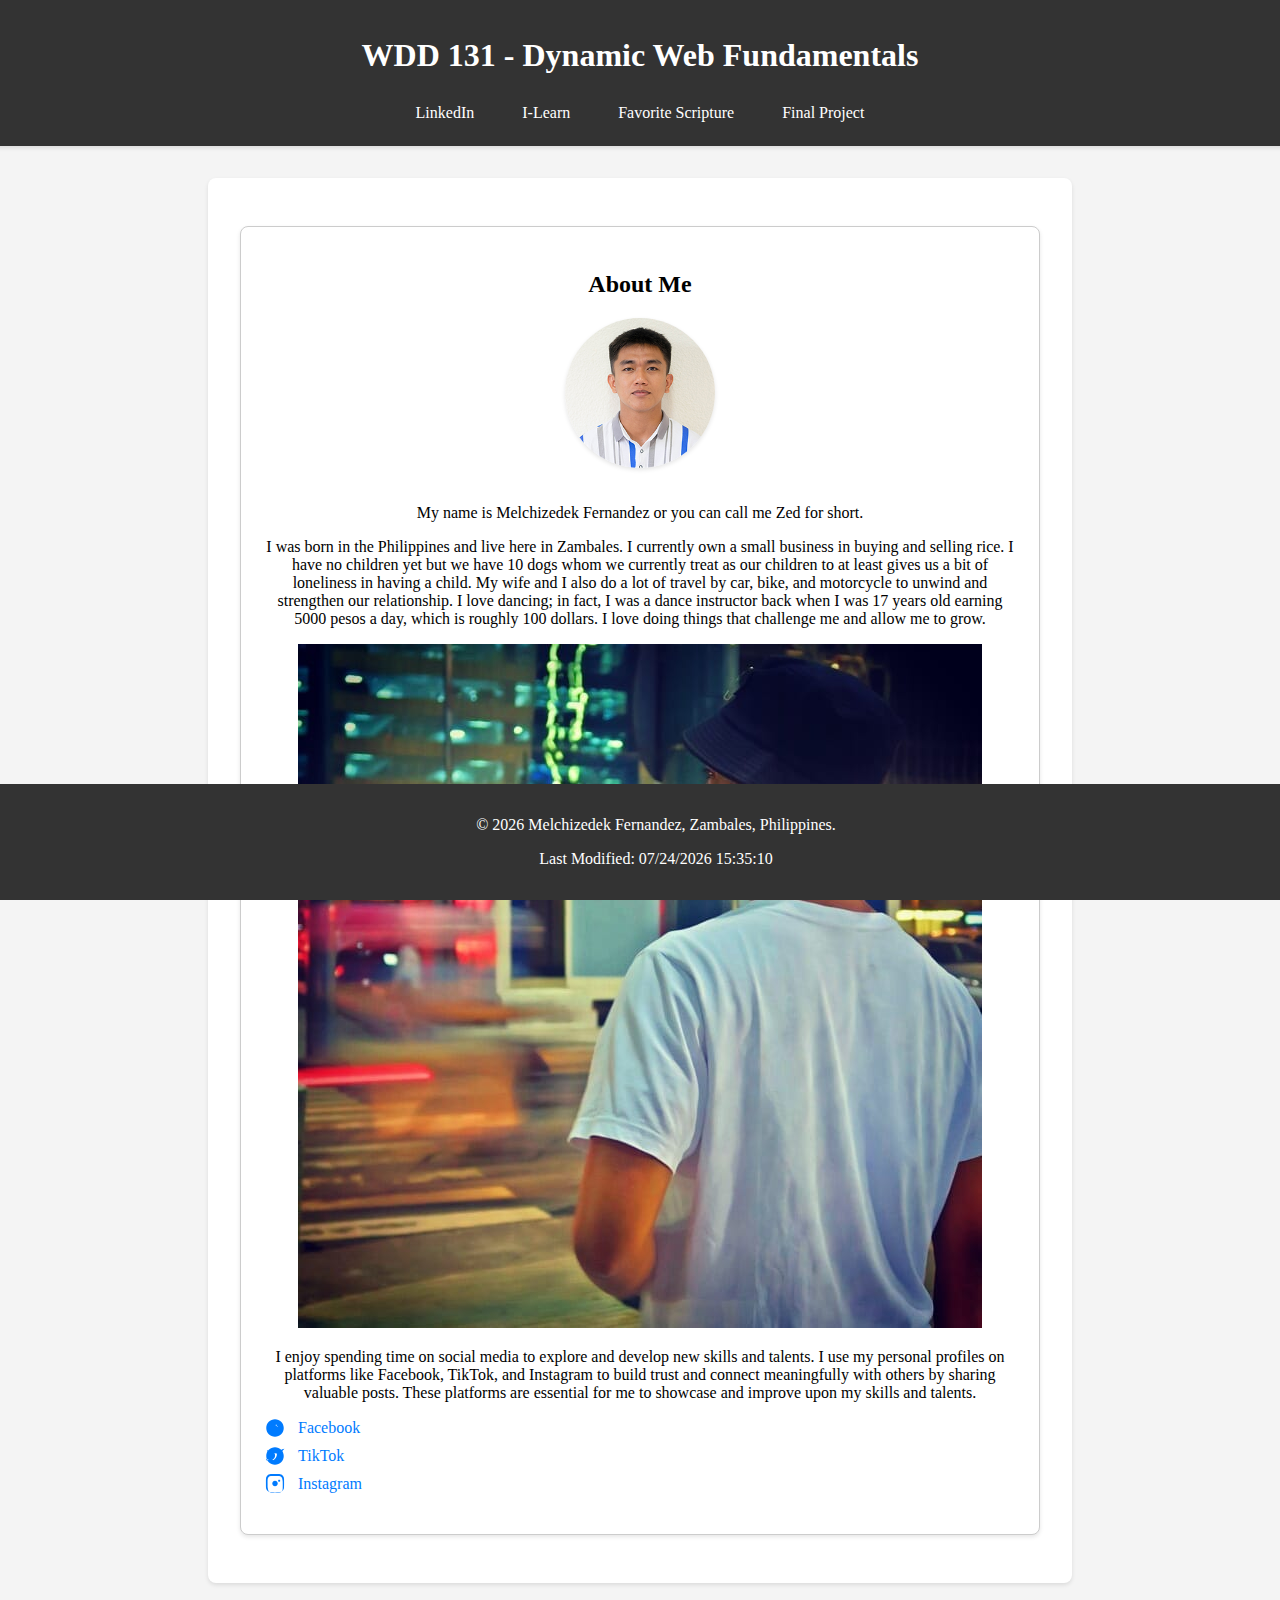
==== index.html @ 48cc4eec "New File uploaded" ====
<!DOCTYPE html>
<html lang="en">
<head>
    <meta charset="UTF-8">
    <meta name="viewport" content="width=device-width, initial-scale=1.0">
    <title>WDD 131 - Dynamic Web Fundamentals - Melchizedek Fernandez</title>
    <meta name="description" content="WDD 131 - Dynamic Web Fundamentals, Melchizedek Fernandez, About Me">
    <meta name="author" content="Melchizedek Fernandez">
    <link rel="stylesheet" href="styles/base.css">
    <script src="scripts/getdates.js" defer></script>
</head>
<body>
    <header>
        <h1>WDD 131 - Dynamic Web Fundamentals</h1>
        <nav>
            <a href="www.linkedin.com/in/melchizedek-fernandez">LinkedIn</a>
            <a href="https://byui.instructure.com/">I-Learn</a>
            <a href="https://www.churchofjesuschrist.org/study/scriptures">Favorite Scripture</a>
            <a href="#">Final Project</a>
        </nav>
    </header>
    <main>
        <section class="card1">
            <h2>About Me</h2>
            <img src="images/1x1.jpg" alt="profile-pic" class="profile-pic">
            <p>My name is Melchizedek Fernandez or you can call me Zed for short.</p>
            <p>I was born in the Philippines and live here in Zambales. I currently own a small business in buying and selling rice. I have no children yet but we have 10 dogs whom we currently treat as our children to at least gives us a bit of loneliness in having a child. My wife and I also do a lot of travel by car, bike, and motorcycle to unwind and strengthen our relationship. I love dancing; in fact, I was a dance instructor back when I was 17 years old earning 5000 pesos a day, which is roughly 100 dollars. I love doing things that challenge me and allow me to grow.</p>
            <img src="images/social media endorser.jpg" alt="Philippine Flag" class="social-media">
            <p>I enjoy spending time on social media to explore and develop new skills and talents. I use my personal profiles on platforms like Facebook, TikTok, and Instagram to build trust and connect meaningfully with others by sharing valuable posts. These platforms are essential for me to showcase and improve upon my skills and talents.</p>
            <ul>
                <li><a href="https://web.facebook.com/zed.fernandez.754/"><svg class="icon" xmlns="http://www.w3.org/2000/svg" viewBox="0 0 24 24"><path d="M12 1.5c-5.799 0-10.5 4.701-10.5 10.5s4.701 10.5 10.5 10.5 10.5-4.701 10.5-10.5-4.701-10.5-10.5-10.5zm1.715 7.395h-1.323c-.496 0-.892.396-.892.892v2.111h2.214c.076 0 .141-.034.193-.085.052-.052.085-.117.085-.193v-1.667c0-.107-.085-.192-.192-.192h-1.019v-1.137c0-.248.165-.38.393-.38h.627c.268 0 .402.132.402.38v1.137h1.213c.106 0 .191.085.191.192v1.705c0 .107-.085.192-.192.192h-1.213v2.858c0 .053.034.117.085.168.051.051.115.085.191.085h1.362c.107 0 .192-.085.192-.192v-2.858c0-.949-.741-1.77-1.715-1.77z"/></svg> Facebook</a></li>
                <li><a href="https://www.tiktok.com/@yosimiteee?_t=8nDsd8buVLV&_r=1"><svg class="icon" xmlns="http://www.w3.org/2000/svg" viewBox="0 0 24 24"><path d="M12 1.5c-5.799 0-10.5 4.701-10.5 10.5s4.701 10.5 10.5 10.5 10.5-4.701 10.5-10.5-4.701-10.5-10.5-10.5zm0 16.366c-2.543 0-4.597-2.054-4.597-4.597s2.054-4.597 4.597-4.597c2.543 0 4.597 2.054 4.597 4.597s-2.054 4.597-4.597 4.597zm3.179-9.993c-.336 0-.662.067-.963.193.038.537.077 1.075.077 1.629 0 4.166-3.182 8.408-8.408 8.408-1.74 0-3.349-.536-4.687-1.443.24-.296.475-.61.675-.949 1.313.845 2.865 1.343 4.512 1.343 3.16 0 5.713-2.553 5.713-5.713 0-3.159-2.553-5.713-5.713-5.713-1.188 0-2.298.361-3.217.98-.001-.02-.004-.038-.004-.059 0-.612.102-1.202.29-1.755-.296.089-.576.167-.875.233-.007.059-.027.115-.027.177 0 .672.143 1.303.388 1.879-.086-.012-.166-.025-.25-.036-.033.122-.05.249-.05.379 0 2.146 1.533 3.936 3.558 4.349-.373.101-.764.155-1.167.155-.285 0-.563-.027-.833-.08.563 1.754 2.196 3.038 4.128 3.07-1.509 1.174-3.407 1.876-5.473 1.876-.356 0-.706-.021-1.053-.062 1.949 1.251 4.258 1.983 6.745 1.983 8.1 0 12.542-6.697 12.542-12.542 0-.191-.005-.382-.014-.571.86-.626 1.606-1.407 2.196-2.299-.802.358-1.674.594-2.596.698z"/></svg> TikTok</a></li>
                <li><a href="https://www.instagram.com/zed.fernandez?igsh=MTY3MnI0cG9paXB0Yw=="><svg class="icon" xmlns="http://www.w3.org/2000/svg" viewBox="0 0 24 24"><path d="M12 2.4c-3.3 0-3.7 0-4.9.1-1.2.1-2 .5-2.7 1.2s-1.1 1.5-1.2 2.7c-.1 1.2-.1 1.6-.1 4.9s0 3.7.1 4.9c.1 1.2.5 2 .5 2.7s.4 1.4 1.1 2.1c.7.7 1.5 1 2.7 1.1 1.2.1 1.6.1 4.9.1s3.7 0 4.9-.1c1.2-.1 2-.5 2.7-1.2s1.1-1.5 1.2-2.7c.1-1.2.1-1.6.1-4.9s0-3.7-.1-4.9c-.1-1.2-.5-2-.5-2.7s-.5-1.4-1.2-2.1c-.7-.7-1.5-1-2.7-1.1-1.2-.1-1.6-.1-4.9-.1zM12 0c3.5 0 3.9 0 5.2.1 1.6.1 2.8.6 3.9 1.7s1.6 2.3 1.7 3.9c.1 1.3.1 1.7.1 5.2s0 3.9-.1 5.2c-.1 1.6-.6 2.8-1.7 3.9s-2.3 1.6-3.9 1.7c-1.3.1-1.7.1-5.2.1s-3.9 0-5.2-.1c-1.6-.1-2.8-.6-3.9-1.7s-1.6-2.3-1.7-3.9c-.1-1.3-.1-1.7-.1-5.2s0-3.9.1-5.2c.1-1.6.6-2.8 1.7-3.9s2.3-1.6 3.9-1.7c1.3-.1 1.7-.1 5.2-.1zm5 6.8c-.7 0-1.3.6-1.3 1.3 0 .7.6 1.3 1.3 1.3.7 0 1.3-.6 1.3-1.3 0-.7-.6-1.3-1.3-1.3zm-5 1.3c-1.8 0-3.3 1.5-3.3 3.3 0 1.8 1.5 3.3 3.3 3.3 1.8 0 3.3-1.5 3.3-3.3 0-1.8-1.5-3.3-3.3-3.3z"/></svg> Instagram</a></li>
            </ul>
            
        </section>
    </main>
    <footer>
        <p>&copy; <span id="currentyear"></span> Melchizedek Fernandez, Zambales, Philippines.</p>
        <p id="lastModified"></p>
    </footer>
</body>
</html>
---- styles/base.css ----
/* base.css */

/* General reset and body styling */
body {
    font-family: 'Arial, sans-serif'; /* Example font, replace with your chosen Google Font */
    margin: 0;
    padding: 0;
    display: flex;
    flex-direction: column;
    align-items: center;
    background-color: #f4f4f4; /* Light background color for contrast */
}

header {
    background-color: #333;
    color: white;
    padding: 1em;
    width: 100%;
    text-align: center;
    box-shadow: 0 2px 4px rgba(0, 0, 0, 0.1);
}

nav {
    display: flex;
    justify-content: center;
    gap: 1em;
}

nav a {
    color: white;
    text-decoration: none;
    padding: 0.5em 1em;
    border-radius: 5px;
    transition: background-color 0.3s;
}

nav a:hover {
    background-color: #555;
}

main {
    max-width: 800px;
    padding: 2em;
    background-color: white;
    box-shadow: 0 2px 4px rgba(0, 0, 0, 0.1);
    margin: 2em;
    border-radius: 8px;
}

.card1 {
    border: 1px solid #ccc;
    border-radius: 8px;
    padding: 1.5em;
    margin: 1em 0;
    background-color: #fff;
    box-shadow: 0 2px 4px rgba(0, 0, 0, 0.1);
    text-align: center;
}

/* Profile picture styling */
.profile-pic {
    width: 150px; /* Set a specific width */
    height: 150px; /* Set a specific height */
    border-radius: 50%; /* Makes the image circular */
    object-fit: cover; /* Ensures the image covers the area without stretching */
    margin: 0 auto 1em; /* Centers the image horizontally and adds bottom margin */
    box-shadow: 0 2px 4px rgba(0, 0, 0, 0.1);
}

/* Flag picture styling */
.flag-pic {
    width: 200px; /* Set a specific width */
    height: auto; /* Maintain aspect ratio */
    margin: 1em auto; /* Centers the image horizontally and adds top margin */
    display: block;
    box-shadow: 0 2px 4px rgba(0, 0, 0, 0.1);
    border-radius: 5px; /* Slightly rounded corners */
}

.card1 ul {
    list-style-type: none;
    padding: 0;
    margin-top: 1em;
}

.card1 ul li {
    margin: 0.5em 0;
}

.card1 ul li a {
    text-decoration: none;
    color: #007BFF;
    display: flex; /* Align icon and text horizontally */
    align-items: center; /* Center vertically */
    gap: 0.5em; /* Space between icon and text */
    transition: color 0.3s;
}

.card1 ul li a:hover {
    color: #0056b3;
}

.icon {
    width: 20px;
    height: 20px;
    fill: currentColor; /* Makes the SVG inherit the text color */
    margin-right: 5px; /* Adjust spacing between icon and text */
}

footer {
    background-color: #333;
    color: white;
    padding: 1em;
    width: 100%;
    text-align: center;
    position: fixed;
    bottom: 0;
    left: 0;
}

@media (max-width: 600px) {
    main {
        margin: 1em;
        padding: 1em;
    }
    .card1 {
        padding: 1em;
    }
    .profile-pic {
        width: 100px;
        height: 100px;
    }
    .flag-pic {
        width: 150px;
    }
}
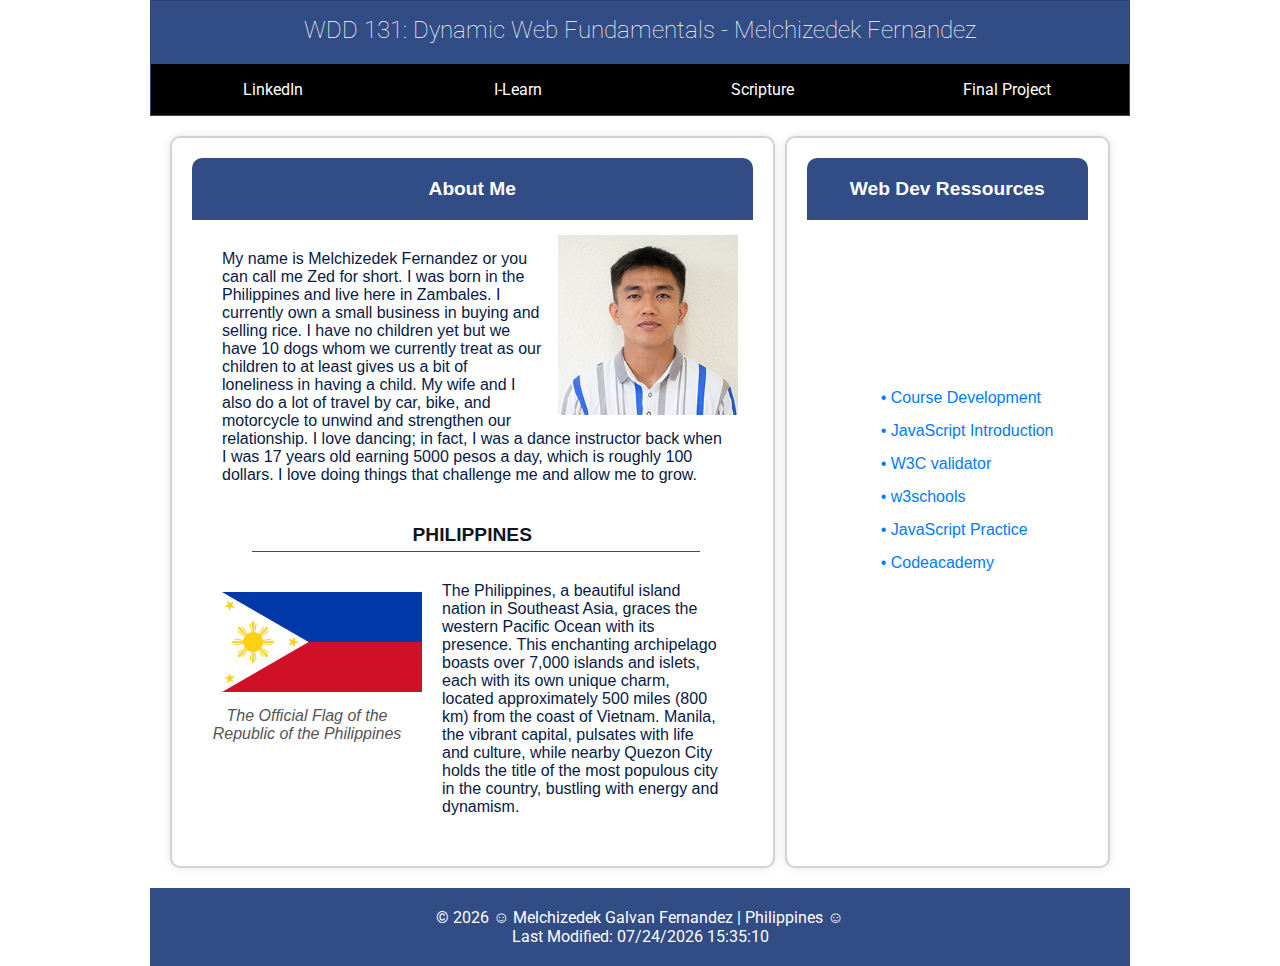
==== commit b63d17d6: "Updating information" ====
--- a/index.html
+++ b/index.html
@@ -3,41 +3,56 @@
 <head>
     <meta charset="UTF-8">
     <meta name="viewport" content="width=device-width, initial-scale=1.0">
-    <title>WDD 131 - Dynamic Web Fundamentals - Melchizedek Fernandez</title>
-    <meta name="description" content="WDD 131 - Dynamic Web Fundamentals, Melchizedek Fernandez, About Me">
-    <meta name="author" content="Melchizedek Fernandez">
+    <title>WDD 131:  Dynamic Web Fundamentals - Guelson Laguerre</title>
+    <meta name="description" content="WDD 131 - Dynamic Web Fundamentals - Melchizedek Galvan Fernandez">
+    <meta name="Zed Fernandez" content="Homepage">
     <link rel="stylesheet" href="styles/base.css">
     <script src="scripts/getdates.js" defer></script>
+    <link rel="preconnect" href="https://fonts.googleapis.com">
+    <link rel="preconnect" href="https://fonts.gstatic.com" crossorigin>
+    <link href="https://fonts.googleapis.com/css2?family=Roboto:wght@100;400&display=swap" rel="stylesheet">
 </head>
 <body>
     <header>
-        <h1>WDD 131 - Dynamic Web Fundamentals</h1>
+        <h1>WDD 131:  Dynamic Web Fundamentals - Melchizedek Fernandez</h1>
         <nav>
-            <a href="www.linkedin.com/in/melchizedek-fernandez">LinkedIn</a>
-            <a href="https://byui.instructure.com/">I-Learn</a>
-            <a href="https://www.churchofjesuschrist.org/study/scriptures">Favorite Scripture</a>
-            <a href="#">Final Project</a>
+            <ul>
+                <li><a href="https://www.linkedin.com/public-profile/settings?trk=d_flagship3_profile_self_view_public_profile">LinkedIn</a></li>
+                <li><a href="https://byui.instructure.com/">I-Learn</a></li>
+                <li><a href="https://www.churchofjesuschrist.org/study/scriptures/bofm/alma/26?lang=eng&id=p27#p27">Scripture</a></li>
+                <li><a href="https://zedfaceless.github.io/wdd131/">Final Project</a></li>
+            </ul> 
         </nav>
     </header>
     <main>
-        <section class="card1">
+        <section class="card">
             <h2>About Me</h2>
-            <img src="images/1x1.jpg" alt="profile-pic" class="profile-pic">
-            <p>My name is Melchizedek Fernandez or you can call me Zed for short.</p>
-            <p>I was born in the Philippines and live here in Zambales. I currently own a small business in buying and selling rice. I have no children yet but we have 10 dogs whom we currently treat as our children to at least gives us a bit of loneliness in having a child. My wife and I also do a lot of travel by car, bike, and motorcycle to unwind and strengthen our relationship. I love dancing; in fact, I was a dance instructor back when I was 17 years old earning 5000 pesos a day, which is roughly 100 dollars. I love doing things that challenge me and allow me to grow.</p>
-            <img src="images/social media endorser.jpg" alt="Philippine Flag" class="social-media">
-            <p>I enjoy spending time on social media to explore and develop new skills and talents. I use my personal profiles on platforms like Facebook, TikTok, and Instagram to build trust and connect meaningfully with others by sharing valuable posts. These platforms are essential for me to showcase and improve upon my skills and talents.</p>
+                <img class="aright" src="images/1x1.jpg" alt="Zed-Fernandez">
+                <p>My name is Melchizedek Fernandez or you can call me Zed for short. I was born in the Philippines and live here in Zambales. I currently own a small business in buying and selling rice. I have no children yet but we have 10 dogs whom we currently treat as our children to at least gives us a bit of loneliness in having a child. My wife and I also do a lot of travel by car, bike, and motorcycle to unwind and strengthen our relationship. I love dancing; in fact, I was a dance instructor back when I was 17 years old earning 5000 pesos a day, which is roughly 100 dollars. I love doing things that challenge me and allow me to grow.</p>
+                    <h3>PHILIPPINES</h3>
+                    <hr>
+                <figure class="aleft">
+                    <img class="aleft" src="images/flag-ph.webp" alt="PH-flag" width="200">
+                    <figcaption>The Official Flag of the Republic of the Philippines</figcaption>
+                </figure>
+                <p>The Philippines, a beautiful island nation in Southeast Asia, graces the western Pacific Ocean with its presence. This enchanting archipelago boasts over 7,000 islands and islets, each with its own unique charm, located approximately 500 miles (800 km) from the coast of Vietnam. Manila, the vibrant capital, pulsates with life and culture, while nearby Quezon City holds the title of the most populous city in the country, bustling with energy and dynamism.</p>
+        </section>
+        <section class="card">
+            <h2>Web Dev Ressources</h2>
             <ul>
-                <li><a href="https://web.facebook.com/zed.fernandez.754/"><svg class="icon" xmlns="http://www.w3.org/2000/svg" viewBox="0 0 24 24"><path d="M12 1.5c-5.799 0-10.5 4.701-10.5 10.5s4.701 10.5 10.5 10.5 10.5-4.701 10.5-10.5-4.701-10.5-10.5-10.5zm1.715 7.395h-1.323c-.496 0-.892.396-.892.892v2.111h2.214c.076 0 .141-.034.193-.085.052-.052.085-.117.085-.193v-1.667c0-.107-.085-.192-.192-.192h-1.019v-1.137c0-.248.165-.38.393-.38h.627c.268 0 .402.132.402.38v1.137h1.213c.106 0 .191.085.191.192v1.705c0 .107-.085.192-.192.192h-1.213v2.858c0 .053.034.117.085.168.051.051.115.085.191.085h1.362c.107 0 .192-.085.192-.192v-2.858c0-.949-.741-1.77-1.715-1.77z"/></svg> Facebook</a></li>
-                <li><a href="https://www.tiktok.com/@yosimiteee?_t=8nDsd8buVLV&_r=1"><svg class="icon" xmlns="http://www.w3.org/2000/svg" viewBox="0 0 24 24"><path d="M12 1.5c-5.799 0-10.5 4.701-10.5 10.5s4.701 10.5 10.5 10.5 10.5-4.701 10.5-10.5-4.701-10.5-10.5-10.5zm0 16.366c-2.543 0-4.597-2.054-4.597-4.597s2.054-4.597 4.597-4.597c2.543 0 4.597 2.054 4.597 4.597s-2.054 4.597-4.597 4.597zm3.179-9.993c-.336 0-.662.067-.963.193.038.537.077 1.075.077 1.629 0 4.166-3.182 8.408-8.408 8.408-1.74 0-3.349-.536-4.687-1.443.24-.296.475-.61.675-.949 1.313.845 2.865 1.343 4.512 1.343 3.16 0 5.713-2.553 5.713-5.713 0-3.159-2.553-5.713-5.713-5.713-1.188 0-2.298.361-3.217.98-.001-.02-.004-.038-.004-.059 0-.612.102-1.202.29-1.755-.296.089-.576.167-.875.233-.007.059-.027.115-.027.177 0 .672.143 1.303.388 1.879-.086-.012-.166-.025-.25-.036-.033.122-.05.249-.05.379 0 2.146 1.533 3.936 3.558 4.349-.373.101-.764.155-1.167.155-.285 0-.563-.027-.833-.08.563 1.754 2.196 3.038 4.128 3.07-1.509 1.174-3.407 1.876-5.473 1.876-.356 0-.706-.021-1.053-.062 1.949 1.251 4.258 1.983 6.745 1.983 8.1 0 12.542-6.697 12.542-12.542 0-.191-.005-.382-.014-.571.86-.626 1.606-1.407 2.196-2.299-.802.358-1.674.594-2.596.698z"/></svg> TikTok</a></li>
-                <li><a href="https://www.instagram.com/zed.fernandez?igsh=MTY3MnI0cG9paXB0Yw=="><svg class="icon" xmlns="http://www.w3.org/2000/svg" viewBox="0 0 24 24"><path d="M12 2.4c-3.3 0-3.7 0-4.9.1-1.2.1-2 .5-2.7 1.2s-1.1 1.5-1.2 2.7c-.1 1.2-.1 1.6-.1 4.9s0 3.7.1 4.9c.1 1.2.5 2 .5 2.7s.4 1.4 1.1 2.1c.7.7 1.5 1 2.7 1.1 1.2.1 1.6.1 4.9.1s3.7 0 4.9-.1c1.2-.1 2-.5 2.7-1.2s1.1-1.5 1.2-2.7c.1-1.2.1-1.6.1-4.9s0-3.7-.1-4.9c-.1-1.2-.5-2-.5-2.7s-.5-1.4-1.2-2.1c-.7-.7-1.5-1-2.7-1.1-1.2-.1-1.6-.1-4.9-.1zM12 0c3.5 0 3.9 0 5.2.1 1.6.1 2.8.6 3.9 1.7s1.6 2.3 1.7 3.9c.1 1.3.1 1.7.1 5.2s0 3.9-.1 5.2c-.1 1.6-.6 2.8-1.7 3.9s-2.3 1.6-3.9 1.7c-1.3.1-1.7.1-5.2.1s-3.9 0-5.2-.1c-1.6-.1-2.8-.6-3.9-1.7s-1.6-2.3-1.7-3.9c-.1-1.3-.1-1.7-.1-5.2s0-3.9.1-5.2c.1-1.6.6-2.8 1.7-3.9s2.3-1.6 3.9-1.7c1.3-.1 1.7-.1 5.2-.1zm5 6.8c-.7 0-1.3.6-1.3 1.3 0 .7.6 1.3 1.3 1.3.7 0 1.3-.6 1.3-1.3 0-.7-.6-1.3-1.3-1.3zm-5 1.3c-1.8 0-3.3 1.5-3.3 3.3 0 1.8 1.5 3.3 3.3 3.3 1.8 0 3.3-1.5 3.3-3.3 0-1.8-1.5-3.3-3.3-3.3z"/></svg> Instagram</a></li>
+                <li><a href="https://byui-cse.github.io/wdd131-ww-course/resources/dev-standards.html">• Course Development</a></li>
+                <li><a href="https://byui-cse.github.io/wdd131-ww-course/week01/prepare-javascript-introduction.html">• JavaScript Introduction</a></li>
+                <li><a href="https://validator.w3.org/"> • W3C validator</a></li>
+                <li><a href="https://www.w3schools.com/css/default.asp">• w3schools</a></li>
+                <li><a href="https://www.jshero.net/">• JavaScript Practice</a></li>
+                <li><a href="https://www.youtube.com/watch?v=W6NZfCO5SIk">• Codeacademy</a></li>
             </ul>
-            
         </section>
     </main>
+
     <footer>
-        <p>&copy; <span id="currentyear"></span> Melchizedek Fernandez, Zambales, Philippines.</p>
+        <p>&copy; <span id="currentyear"></span> ☺ Melchizedek Galvan Fernandez | Philippines ☺ </p>
         <p id="lastModified"></p>
     </footer>
 </body>
-</html>
+</html>--- a/styles/base.css
+++ b/styles/base.css
@@ -1,136 +1,209 @@
-/* base.css */
-
-/* General reset and body styling */
+* {
+	margin: 0;
+	padding: 0;
+	box-sizing: border-box;
+}
+
 body {
-    font-family: 'Arial, sans-serif'; /* Example font, replace with your chosen Google Font */
-    margin: 0;
-    padding: 0;
-    display: flex;
-    flex-direction: column;
-    align-items: center;
-    background-color: #f4f4f4; /* Light background color for contrast */
-}
+    max-width: 980px;
+    margin: 0 auto;
+    font-family: "Roboto", sans-serif;
+    font-weight: 400;
+
+}
+
 
 header {
-    background-color: #333;
-    color: white;
-    padding: 1em;
-    width: 100%;
-    text-align: center;
-    box-shadow: 0 2px 4px rgba(0, 0, 0, 0.1);
+	background-color: #0d2c70d8;
+    color: #fff;
+	align-items: center;
+	justify-content: center;
+	border: 1px solid rgba(0, 0, 0, 0.1);
+}
+
+main {
+	margin: 0 auto;
+}
+
+h1 {
+    font-size: 1.5rem;
+	font-weight: 100;
+    text-align: center;
+    padding: 15px;
+    padding-bottom: 20px;
 }
 
 nav {
-    display: flex;
-    justify-content: center;
-    gap: 1em;
-}
-
+	background-color: #000000;
+	margin: 0 auto;
+}
+nav ul {
+	list-style-type: none;
+}
 nav a {
-    color: white;
-    text-decoration: none;
-    padding: 0.5em 1em;
-    border-radius: 5px;
-    transition: background-color 0.3s;
+	display: block;
+	color: #fff;
+	text-align: center;
+	padding: 1rem;
+	text-decoration: none;
 }
 
 nav a:hover {
-    background-color: #555;
+	text-decoration:overline;
+    color: #f6f6ee;
+    padding: 15px;
+}
+
+@media (min-width: 640px) {
+	nav ul {
+		display: flex;
+	}
+	nav ul li {
+		flex: 1 1 100%;
+	}
 }
 
 main {
-    max-width: 800px;
-    padding: 2em;
-    background-color: white;
-    box-shadow: 0 2px 4px rgba(0, 0, 0, 0.1);
-    margin: 2em;
-    border-radius: 8px;
-}
-
-.card1 {
-    border: 1px solid #ccc;
-    border-radius: 8px;
-    padding: 1.5em;
-    margin: 1em 0;
+    display: grid;
+    grid-template-columns: 2.6fr 1.4fr;
+    gap: 10px;
+    margin: 20px;
+}
+
+.card {
     background-color: #fff;
-    box-shadow: 0 2px 4px rgba(0, 0, 0, 0.1);
-    text-align: center;
-}
-
-/* Profile picture styling */
-.profile-pic {
-    width: 150px; /* Set a specific width */
-    height: 150px; /* Set a specific height */
-    border-radius: 50%; /* Makes the image circular */
-    object-fit: cover; /* Ensures the image covers the area without stretching */
-    margin: 0 auto 1em; /* Centers the image horizontally and adds bottom margin */
-    box-shadow: 0 2px 4px rgba(0, 0, 0, 0.1);
-}
-
-/* Flag picture styling */
-.flag-pic {
-    width: 200px; /* Set a specific width */
-    height: auto; /* Maintain aspect ratio */
-    margin: 1em auto; /* Centers the image horizontally and adds top margin */
-    display: block;
-    box-shadow: 0 2px 4px rgba(0, 0, 0, 0.1);
-    border-radius: 5px; /* Slightly rounded corners */
-}
-
-.card1 ul {
-    list-style-type: none;
-    padding: 0;
-    margin-top: 1em;
-}
-
-.card1 ul li {
-    margin: 0.5em 0;
-}
-
-.card1 ul li a {
+    border-radius: 10px;
+    border: 2px solid #d3d2d2;
+    box-shadow: 0 0 10px rgba(0, 0, 0, 0.1);
+    font-family: Arial, sans-serif;
+    padding: 20px;
+}
+
+.card h2 {
+    text-align: center;
+}
+.card ul {
+    list-style: none;
+    padding: 5;
+}
+.card ul li {
+    margin: 15px;
+}
+.card ul li a {
     text-decoration: none;
     color: #007BFF;
-    display: flex; /* Align icon and text horizontally */
-    align-items: center; /* Center vertically */
-    gap: 0.5em; /* Space between icon and text */
-    transition: color 0.3s;
-}
-
-.card1 ul li a:hover {
+    position: relative;
+    transition: color 0.3s ease, transform 0.3s ease;
+}
+.card ul li a:hover {
     color: #0056b3;
-}
-
-.icon {
-    width: 20px;
-    height: 20px;
-    fill: currentColor; /* Makes the SVG inherit the text color */
-    margin-right: 5px; /* Adjust spacing between icon and text */
-}
-
-footer {
-    background-color: #333;
-    color: white;
-    padding: 1em;
-    width: 100%;
-    text-align: center;
-    position: fixed;
+    transform: scale(1.05); /* Scale effect on hover */
+}
+.card ul li a::before {
+    content: '';
+    position: absolute;
     bottom: 0;
     left: 0;
-}
-
-@media (max-width: 600px) {
-    main {
-        margin: 1em;
-        padding: 1em;
-    }
-    .card1 {
-        padding: 1em;
-    }
-    .profile-pic {
-        width: 100px;
-        height: 100px;
-    }
-    .flag-pic {
-        width: 150px;
-    }
-}
+    width: 100%;
+    height: 10px;
+    background-color: #007BFF;
+    transform: scaleX(0); /* Initially invisible */
+    transition: transform 0.3s ease;
+    transform-origin: bottom right;
+}
+.card ul li a:hover::before {
+    transform: scaleX(1); /* Expand underline on hover */
+    transform-origin: bottom left;
+}
+
+
+.aright {
+    float: right;
+    width: 210px;
+    height: auto;
+    padding: 15px;
+}
+
+.aleft {
+    float: left;
+    width: 230px;
+    height: auto;
+    padding: 15px;
+    text-align: center;
+}
+
+.aleft img {
+    display: block;
+    margin: 0 auto;
+}
+
+.aleft figcaption {
+    margin-top: 10px;
+    font-style: italic;
+    color: #555;
+    text-align: center;
+}
+
+.aleft + p {
+    margin-left: 230px;
+}
+
+
+
+section h2 {
+    font-size: 1.2rem;
+    background-color:#0d2c70d8;
+    color: #fff;
+    text-align: center;
+    padding: 20px;
+    border-radius: 10px 10px 0 0;
+}
+
+section h3 {
+    font-size: 1.2rem;
+    color: #111622;
+    text-align: center;
+    padding-top: 10px;
+}
+
+section hr {
+    border: none;
+    width:80%;
+    height: 1.3px;
+    background-color: #0d2c70d8;
+    margin: 10px 60px;
+    margin-top: 5px;
+}
+
+section p {
+    padding: 20px;
+    margin: 10px;
+    color: #061a46;
+}
+
+section ul {
+    margin-left: 40px;
+    margin-top: 60%;
+}
+
+
+section a {
+    color: #061a46;
+	padding: 1.2rem;
+	text-decoration: none;
+}
+
+
+
+footer {
+    background-color: #0d2c70d8;
+    color: #fff;
+    padding: 20px 0;
+    text-align: center;
+}
+
+
+
+
+
+
